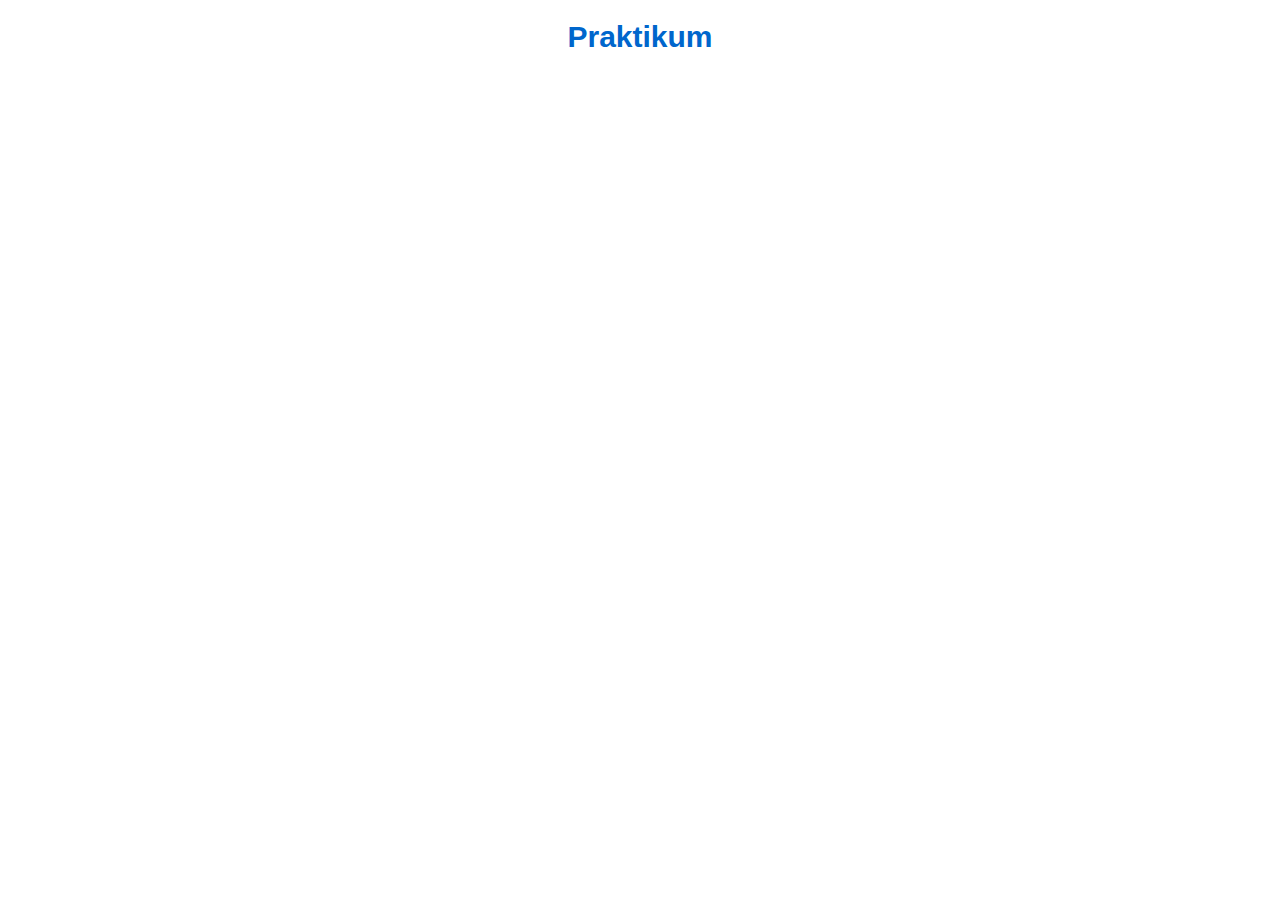
==== index.html @ 2e7fb8bb "Update index.html" ====
<!DOCTYPE html>
<!--
To change this license header, choose License Headers in Project Properties.
To change this template file, choose Tools | Templates
and open the template in the editor.
-->
<html>
    <head>
        <title>Startseite</title>
        <link rel="stylesheet" href="Style.css">
    </head>
    <body>
        
        <h1>Praktikum</h1>
        <p></p>
        <div></div>
    </body>
</html>
---- Style.css ----
/*
To change this license header, choose License Headers in Project Properties.
To change this template file, choose Tools | Templates
and open the template in the editor.
*/
/* 
    Created on : 16.04.2018, 20:36:52
    Author     : justi
*/

h1, h2, h3, h4, h5, ul, ol, li {
    font-family: Arial;
    font-size: 15px;
    text-align: left;
    color:  #0066cc
}
h1 {
    font-size: 30px;
    text-align: center;
}
h2 {
    font-size: 25px;
    text-align: center;
}
h3 {
    font-size: 20px;
    text-align: center;
}
div {
    
}
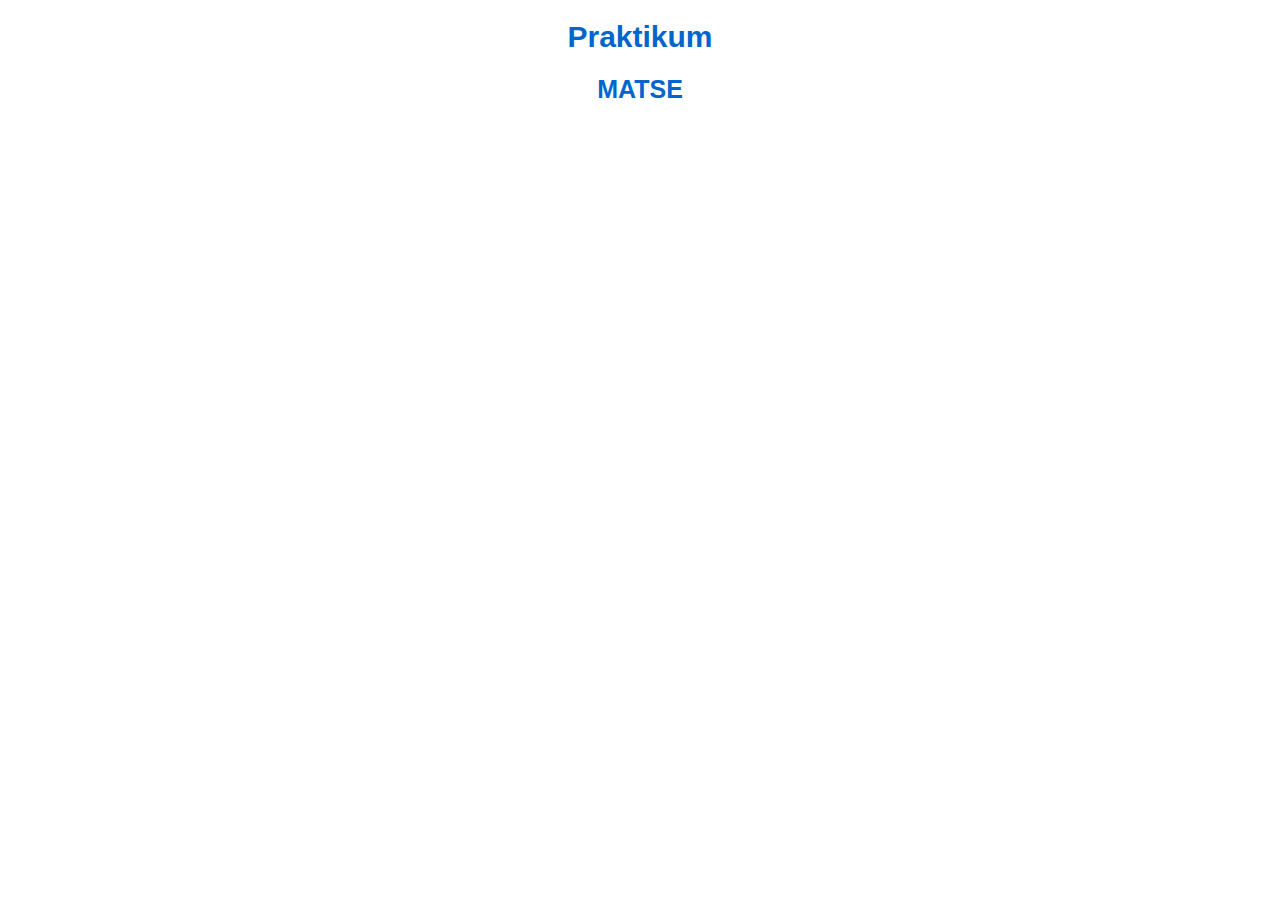
==== commit 70e90b67: "Update index.html" ====
--- a/index.html
+++ b/index.html
@@ -13,7 +13,7 @@
         
         <h1>Praktikum</h1>
         <p></p>
-        <div></div>
+        <h2>MATSE</h2>
+        <a href="matse-ausbildung.de"><img src(https://www.matse-ausbildung.de/
     </body>
 </html>
-
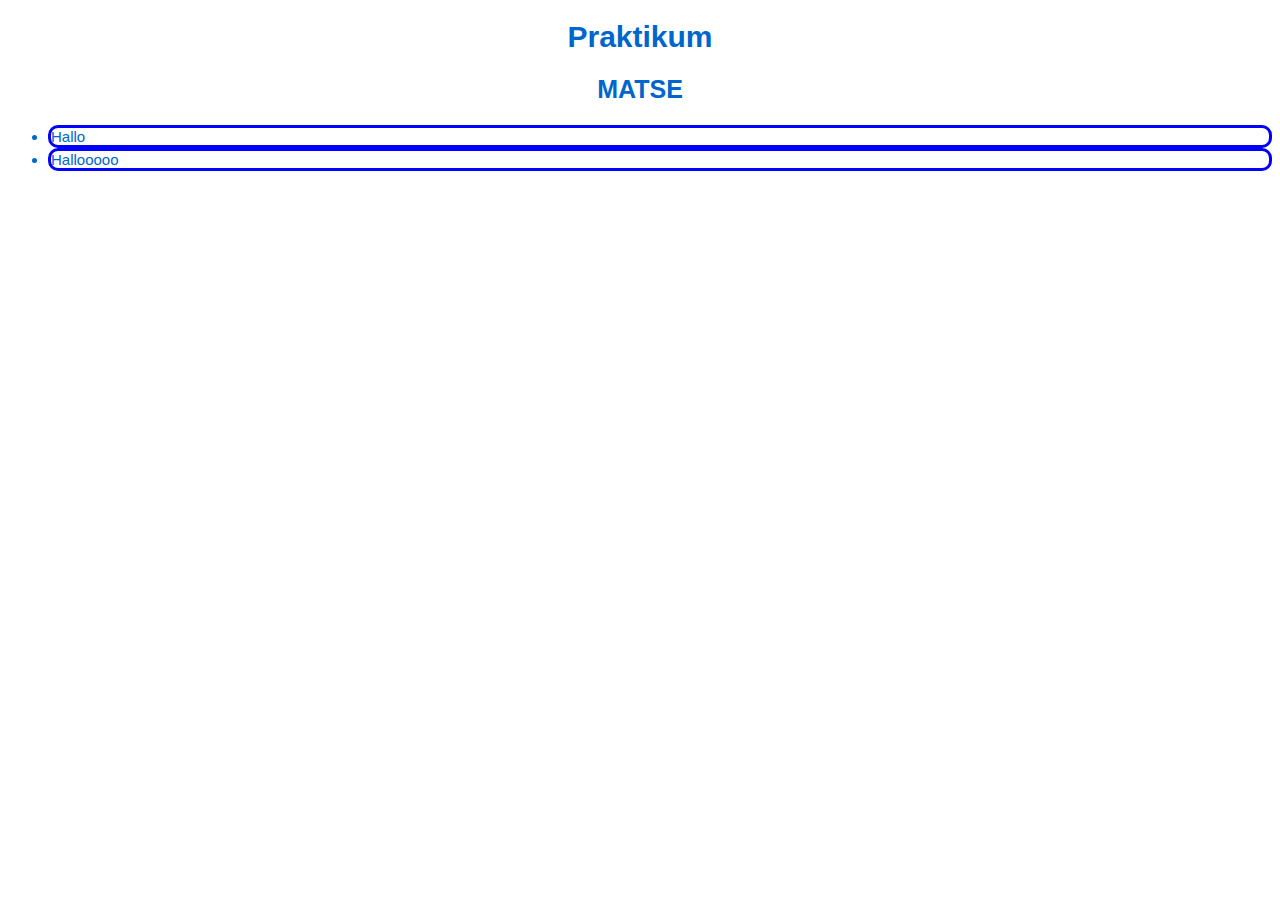
==== commit d4084fb1: "Update index.html" ====
--- a/index.html
+++ b/index.html
@@ -14,6 +14,11 @@
         <h1>Praktikum</h1>
         <p></p>
         <h2>MATSE</h2>
-        <a href="matse-ausbildung.de"><img src(https://www.matse-ausbildung.de/
+        <nav>
+            <ul>
+                <li>Hallo</li>
+                <li>Hallooooo</li>
+            </ul>
+        </nav>
     </body>
 </html>
--- a/Style.css
+++ b/Style.css
@@ -26,6 +26,14 @@
     font-size: 20px;
     text-align: center;
 }
-div {
-    
-}+nav ol  {
+    margin: 10px;
+    float: top;
+    border: solid blue;
+    border-radius: 10px;
+}
+nav li {
+    border: solid blue;
+    border-radius: 10px;
+    float: top;
+}
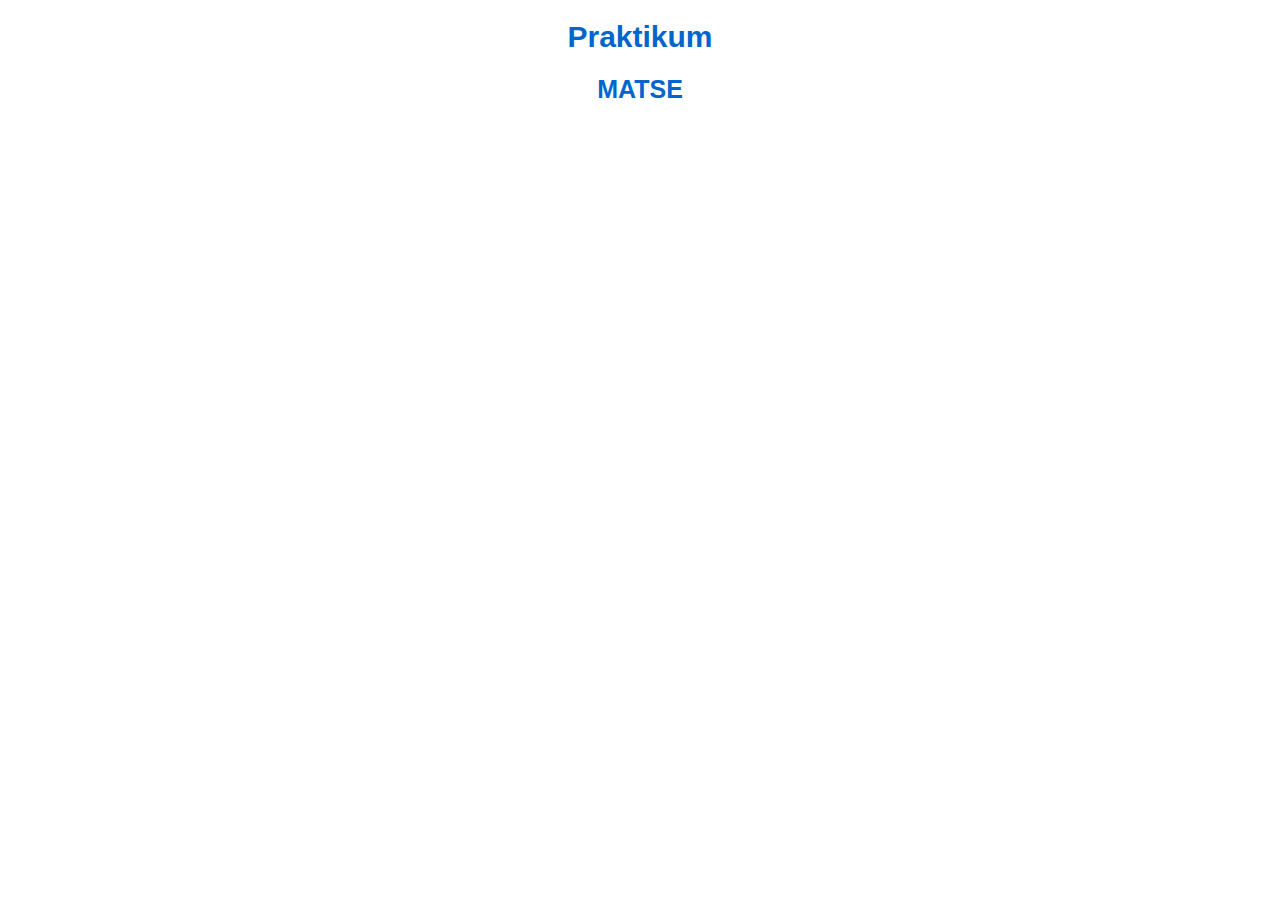
==== commit 6fab706a: "Add files via upload" ====
--- a/index.html
+++ b/index.html
@@ -14,11 +14,6 @@
         <h1>Praktikum</h1>
         <p></p>
         <h2>MATSE</h2>
-        <nav>
-            <ul>
-                <li>Hallo</li>
-                <li>Hallooooo</li>
-            </ul>
-        </nav>
+        <a href="matse-ausbildung.de"><img src(https://www.matse-ausbildung.de/
     </body>
 </html>
--- a/Style.css
+++ b/Style.css
@@ -26,14 +26,19 @@
     font-size: 20px;
     text-align: center;
 }
-nav ol  {
-    margin: 10px;
+nav ul  {
+    height
     float: top;
     border: solid blue;
     border-radius: 10px;
+    display: inline-block;
+    right: 20px;
 }
 nav li {
     border: solid blue;
     border-radius: 10px;
     float: top;
+    display: inline-block;
+    text-align: right;
+    
 }
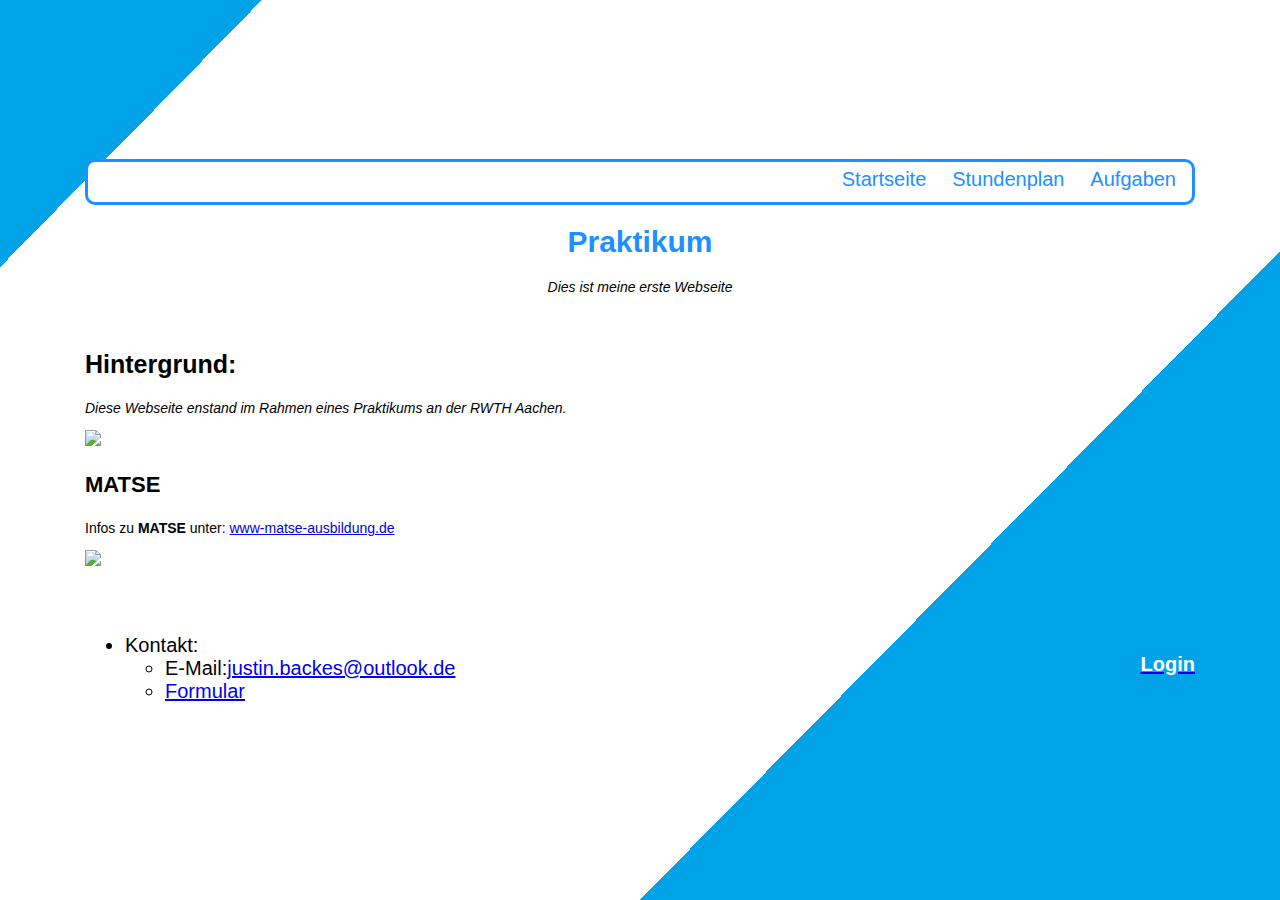
==== commit 0b0f0dca: "Rename Seite1.html to index.html" ====
--- a/index.html
+++ b/index.html
@@ -7,13 +7,47 @@
 <html>
     <head>
         <title>Startseite</title>
-        <link rel="stylesheet" href="Style.css">
+        <link rel="stylesheet" type="text/css" href="style.css">
     </head>
     <body>
+        <nav>
+            <ul>
+                <li><a href="Seite1.html">Startseite</a></li>
+                <li><a href="Seite2.html">Stundenplan</a></li>
+                <li><a href="Seite3.html">Aufgaben</a></li>
+            </ul>
+        </nav>
+        <!-- Überschrift -->
+        <h1 style="text-align: center"><strong>Praktikum</strong></h1>
+            <p style="text-align: center"><em>Dies ist meine erste Webseite</em><p>
+         <!-- Platzhalter --->
+        <div id="placeholder" style="height: 20px;"></div>
+         
+        <!-- Erster Absatz -->
+        <h2 style="text-align: left">Hintergrund:</h2>
+        <p style="text-align: left"><em>Diese Webseite enstand im Rahmen eines Praktikums an der RWTH Aachen.</em></p>
+        <a href="https://www.rwth-aachen.de/cms/~a/root/" > <img src="https://www.rwth-aachen.de/global/show_picture.asp?id=aaaaaaaaaaagazb" /> </a>
+            
+          <!-- Infos zu MATSE -->
+          <h3 style="text-align: left;" >MATSE</h3>
+          <p style="text-align: left">Infos zu  <strong>MATSE</strong> unter: <a href="https://www.matse-ausbildung.de/startseite.html">www-matse-ausbildung.de</a></p>
+        <a href="https://www.matse-ausbildung.de/startseite.html" > <img src="https://www.matse-ausbildung.de/fileadmin/LOGO_MATSE.gif"/> </a>
+        <!-- Platzhalter --->
+        <div id="placeholder" style="height: 50px"></div>
         
-        <h1>Praktikum</h1>
-        <p></p>
-        <h2>MATSE</h2>
-        <a href="matse-ausbildung.de"><img src(https://www.matse-ausbildung.de/
+        <!--Footer -->
+            <div id="bottom">
+                    <ul style="none">
+                    <li>Kontakt:
+                        <ul>
+                            <li>E-Mail:<a href="mailto:justin.backes@outlook.de">justin.backes@outlook.de</a></li>
+                            <li><a href="Seite4.html">Formular</a></li>
+                        </ul>
+                    </li>
+                    </ul>
+            </div>
+            <div id="bottom2">
+                <a href="Seite5.html"><h5 style="color: white;">Login</h5></a>
+            </div>
     </body>
 </html>
--- a/style.css
+++ b/style.css
@@ -0,0 +1,91 @@
+body {background-image: url(Wallpaper2.png); background-color: #ccffff; margin: 100px 50px; padding:45px 35px 45px 35px; background-attachment: fixed;}
+/* Hintergrundfarbe und Rand */
+p, div, ul, ol, h1, h2, h3, h4, h5, th, td { font-family: Arial, sans-serif; font-size: 14px; color: black;}
+/* Schriftart f�r alle Elemente */
+h1, h2, h3, h4 {color: #000000; font-size: 20px;}
+/* Schriftfarbe �berschriften */
+h1 {font-size: 30px;
+    color: dodgerblue;
+}
+h2 {font-size: 25px;
+    color: black;
+}
+h3 {font-size: 22px;
+    color: black;
+}
+h4 {font-size: 18px;
+    color: black;
+}
+h5 {font-size: 20px; 
+    color: black;
+    text-align: center;
+}
+li {
+    font-size: 20px;
+    color: black;
+    text-align: left;
+      
+}
+/* Navigationsleiste */
+nav ul {
+    list-style: none;
+    text-align: right;
+    border: solid dodgerblue;
+    border-radius: 10px;
+    background-color: white;
+    height: 40px;
+}
+
+nav li {
+    display: inline-block;
+    border: none;
+    background-color: transparent;
+    margin: 6px;
+    float: top;
+}
+
+nav a {
+    text-decoration: none;
+    font-weight: normal;
+    font-size: 20px;
+    color: dodgerblue;
+    transition:  0.15s cubic-bezier;
+    margin-right: 10px;
+    float: top;
+}
+
+nav a:focus,
+nav a:hover,
+nav a:active {
+    border: solid ;
+    border-radius: 10px;
+    color: white;
+    background-color: dodgerblue;
+    border: solid white;
+    margin-right: 4px;
+}
+/* Navigationsleiste Ende */
+
+/* Platzhalter */
+#placeholder {
+    visibility: hidden;
+    height: 200px;
+}
+
+/* Foot */
+
+#bottom {
+    height: 100px;
+    list-style: none;
+    background-color: transparent;
+    float: left;
+    border-radius: 10px;
+}
+
+#bottom2 {
+    height: 100px;
+    background-color: transparent;
+    float: right;
+    border-radius: 10px;
+    color: white;
+}